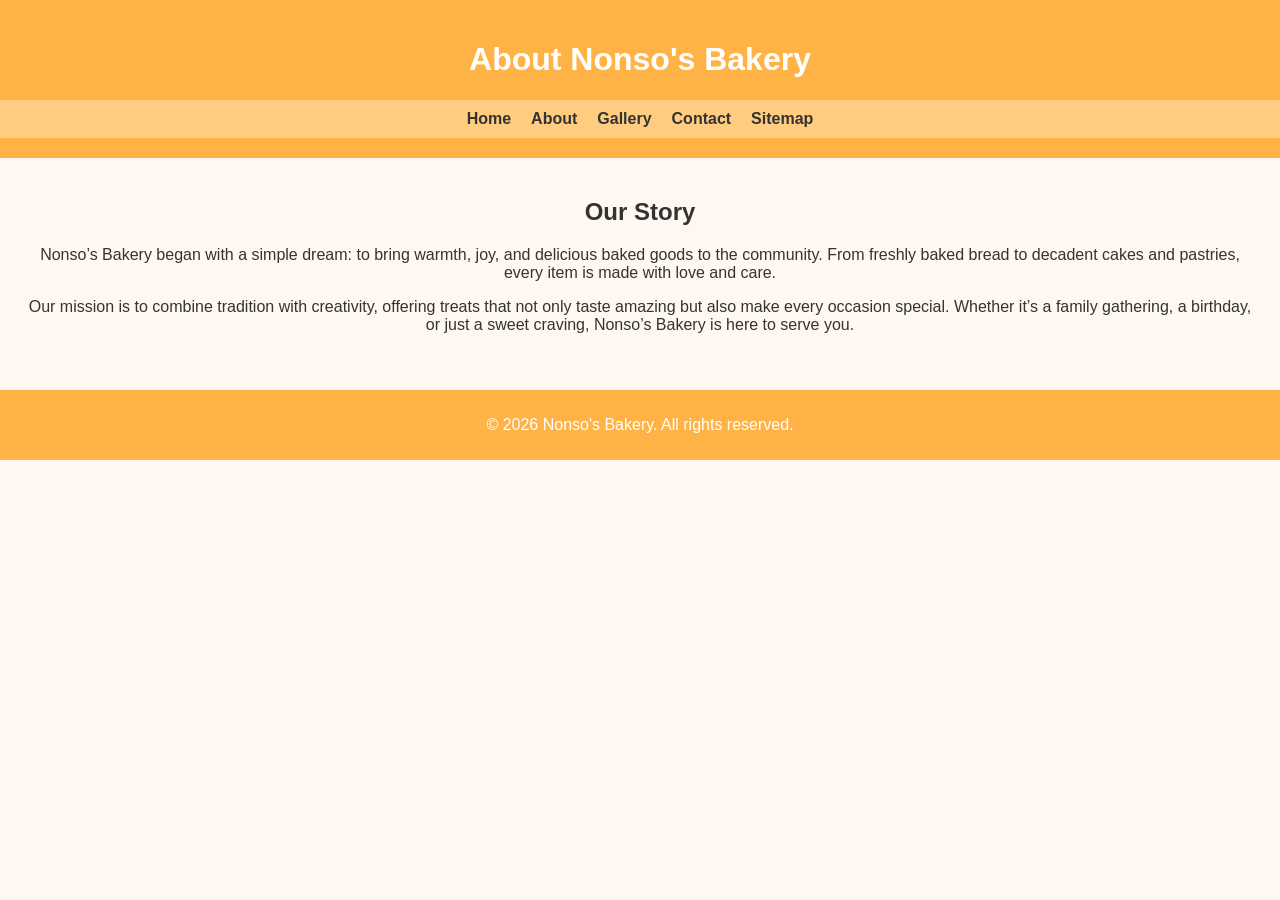
==== about.html @ 1081cbe5 "Add files via upload" ====
<!DOCTYPE html>
<html lang="en">
<head>
  <meta charset="UTF-8">
  <title>About Us - Nonso's Bakery</title>
  <link rel="stylesheet" href="styles/style.css">
</head>
<body>
  <header>
    <h1>About Nonso's Bakery</h1>
    <nav>
      <a href="index.html">Home</a>
      <a href="about.html">About</a>
      <a href="gallery.html">Gallery</a>
      <a href="contact.html">Contact</a>
      <a href="sitemap.html">Sitemap</a>
    </nav>
  </header>

  <section>
    <h2>Our Story</h2>
    <p>
      Nonso’s Bakery began with a simple dream: to bring warmth, joy, and
      delicious baked goods to the community. From freshly baked bread to
      decadent cakes and pastries, every item is made with love and care.
    </p>
    <p>
      Our mission is to combine tradition with creativity, offering treats
      that not only taste amazing but also make every occasion special.
      Whether it’s a family gathering, a birthday, or just a sweet craving,
      Nonso’s Bakery is here to serve you.
    </p>
  </section>

  <footer>
    <p>&copy; 2026 Nonso's Bakery. All rights reserved.</p>
  </footer>
</body>
</html>
---- styles/style.css ----
/* ===============================
   Nonso's Bakery Website Styles
   =============================== */

/* General page styling */
body {
  font-family: 'Segoe UI', Arial, sans-serif;
  background-color: #fff8f0;
  color: #333;
  margin: 0;
  padding: 0;
}

/* Header and navigation */
header {
  background-color: #ffb347;
  color: white;
  text-align: center;
  padding: 20px 0;
}

nav {
  background-color: #ffcc80;
  display: flex;
  justify-content: center;
  gap: 20px;
  padding: 10px 0;
}

nav a {
  color: #333;
  text-decoration: none;
  font-weight: bold;
}

nav a:hover {
  color: #ff6600;
}

/* Sections */
section {
  padding: 20px;
  text-align: center;
}

/* Gallery layout */
.gallery {
  display: grid;
  grid-template-columns: repeat(auto-fit, minmax(250px, 1fr));
  gap: 15px;
  padding: 20px;
}

.gallery img {
  width: 100%;
  border-radius: 8px;
  box-shadow: 0 2px 5px rgba(0,0,0,0.2);
}

/* Footer */
footer {
  background-color: #ffb347;
  color: white;
  text-align: center;
  padding: 10px 0;
  margin-top: 20px;
}
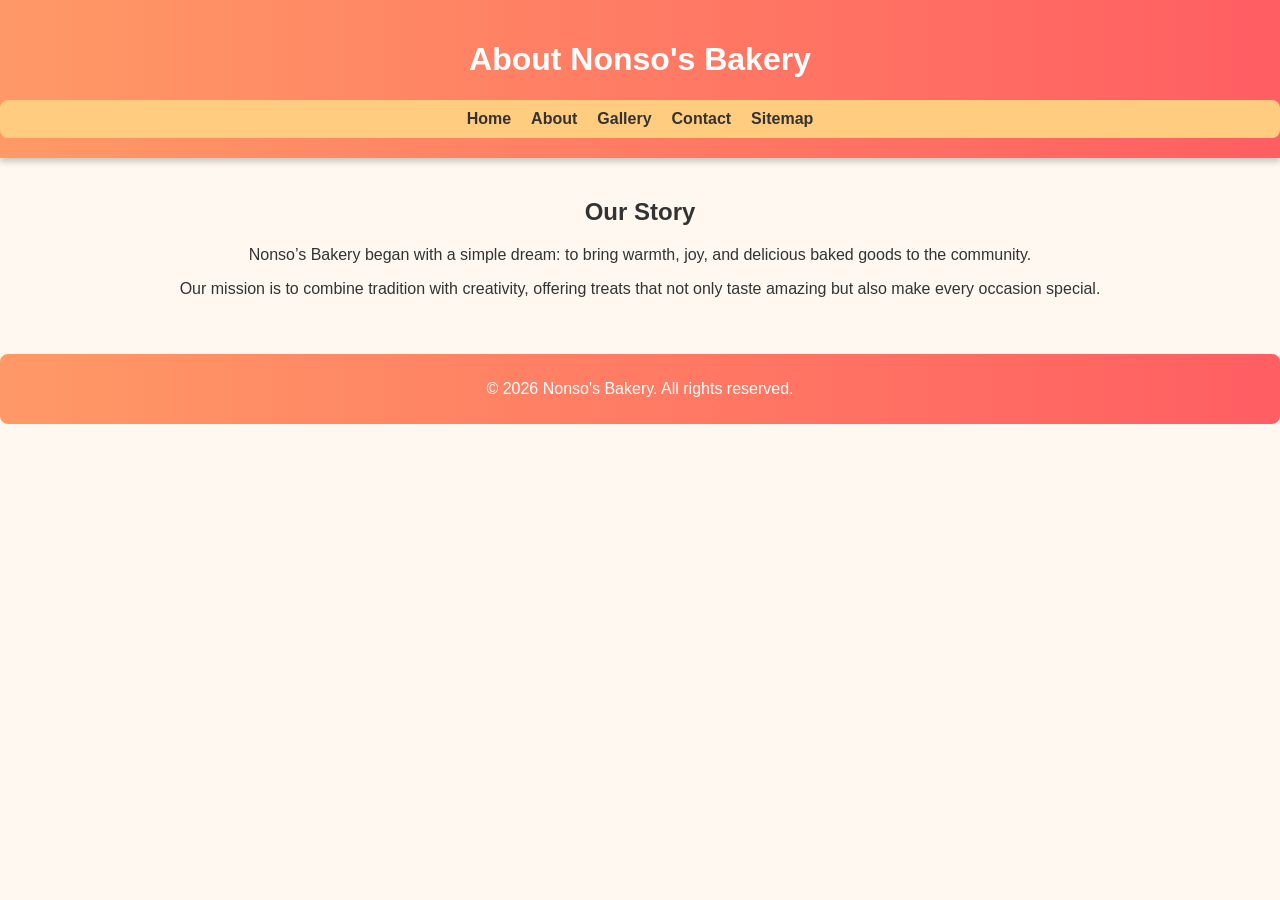
==== commit 15511c4a: "Add files via upload" ====
--- a/about.html
+++ b/about.html
@@ -6,6 +6,7 @@
   <link rel="stylesheet" href="styles/style.css">
 </head>
 <body>
+  <!-- Header with navigation -->
   <header>
     <h1>About Nonso's Bakery</h1>
     <nav>
@@ -17,21 +18,22 @@
     </nav>
   </header>
 
+  <!-- Story section -->
   <section>
     <h2>Our Story</h2>
     <p>
+      <!-- Bakery background story -->
       Nonso’s Bakery began with a simple dream: to bring warmth, joy, and
-      delicious baked goods to the community. From freshly baked bread to
-      decadent cakes and pastries, every item is made with love and care.
+      delicious baked goods to the community.
     </p>
     <p>
+      <!-- Mission statement -->
       Our mission is to combine tradition with creativity, offering treats
       that not only taste amazing but also make every occasion special.
-      Whether it’s a family gathering, a birthday, or just a sweet craving,
-      Nonso’s Bakery is here to serve you.
     </p>
   </section>
 
+  <!-- Footer -->
   <footer>
     <p>&copy; 2026 Nonso's Bakery. All rights reserved.</p>
   </footer>
--- a/styles/style.css
+++ b/styles/style.css
@@ -4,64 +4,109 @@
 
 /* General page styling */
 body {
-  font-family: 'Segoe UI', Arial, sans-serif;
-  background-color: #fff8f0;
-  color: #333;
+  font-family: 'Segoe UI', Arial, sans-serif; /* Clean, readable font */
+  background-color: #fff8f0; /* Warm background color */
+  color: #333; /* Dark text for readability */
   margin: 0;
   padding: 0;
+  animation: fadeIn 1s ease-in; /* Fade-in animation on page load */
 }
 
-/* Header and navigation */
+/* Header styling with gradient background */
 header {
-  background-color: #ffb347;
+  background: linear-gradient(90deg, #ff9966, #ff5e62); /* Gradient effect */
   color: white;
   text-align: center;
   padding: 20px 0;
+  box-shadow: 0 4px 6px rgba(0,0,0,0.2); /* Shadow for depth */
 }
 
+/* Navigation menu styling */
 nav {
-  background-color: #ffcc80;
+  background-color: #ffcc80; /* Warm tone for nav bar */
   display: flex;
   justify-content: center;
   gap: 20px;
   padding: 10px 0;
+  border-radius: 8px; /* Rounded corners */
 }
 
 nav a {
   color: #333;
   text-decoration: none;
   font-weight: bold;
+  transition: color 0.3s, transform 0.3s; /* Smooth hover transition */
 }
 
 nav a:hover {
-  color: #ff6600;
+  color: #ff6600; /* Highlight color on hover */
+  transform: scale(1.1); /* Slight zoom effect */
 }
 
-/* Sections */
+/* Section styling */
 section {
   padding: 20px;
   text-align: center;
+  animation: slideUp 1s ease-in-out; /* Slide-up animation */
 }
 
-/* Gallery layout */
+/* Gallery layout using CSS Grid */
 .gallery {
   display: grid;
-  grid-template-columns: repeat(auto-fit, minmax(250px, 1fr));
+  grid-template-columns: repeat(auto-fit, minmax(250px, 1fr)); /* Responsive grid */
   gap: 15px;
   padding: 20px;
 }
 
 .gallery img {
   width: 100%;
-  border-radius: 8px;
-  box-shadow: 0 2px 5px rgba(0,0,0,0.2);
+  border-radius: 12px; /* Rounded corners for images */
+  box-shadow: 0 4px 8px rgba(0,0,0,0.3); /* Shadow for depth */
+  transition: transform 0.3s, box-shadow 0.3s; /* Smooth hover effect */
 }
 
-/* Footer */
+.gallery img:hover {
+  transform: scale(1.05) rotate(1deg); /* Zoom + slight rotation */
+  box-shadow: 0 6px 12px rgba(0,0,0,0.4); /* Stronger shadow on hover */
+}
+
+/* Footer styling with gradient */
 footer {
-  background-color: #ffb347;
+  background: linear-gradient(90deg, #ff9966, #ff5e62); /* Gradient footer */
   color: white;
   text-align: center;
   padding: 10px 0;
   margin-top: 20px;
+  border-radius: 8px;
 }
+
+/* Animations */
+@keyframes fadeIn {
+  from { opacity: 0; } /* Start invisible */
+  to { opacity: 1; }   /* End fully visible */
+}
+
+@keyframes slideUp {
+  from { transform: translateY(30px); opacity: 0; } /* Start lower + invisible */
+  to { transform: translateY(0); opacity: 1; }      /* End normal + visible */
+}
+
+/* Responsive Design */
+@media (max-width: 768px) {
+  nav {
+    flex-direction: column; /* Stack menu vertically */
+    gap: 10px;
+  }
+  section {
+    padding: 15px;
+  }
+}
+
+@media (max-width: 480px) {
+  h1, h2 {
+    font-size: 1.2em; /* Smaller headings on mobile */
+  }
+  .gallery img {
+    border-radius: 8px; /* Slightly smaller rounding on mobile */
+  }
+}
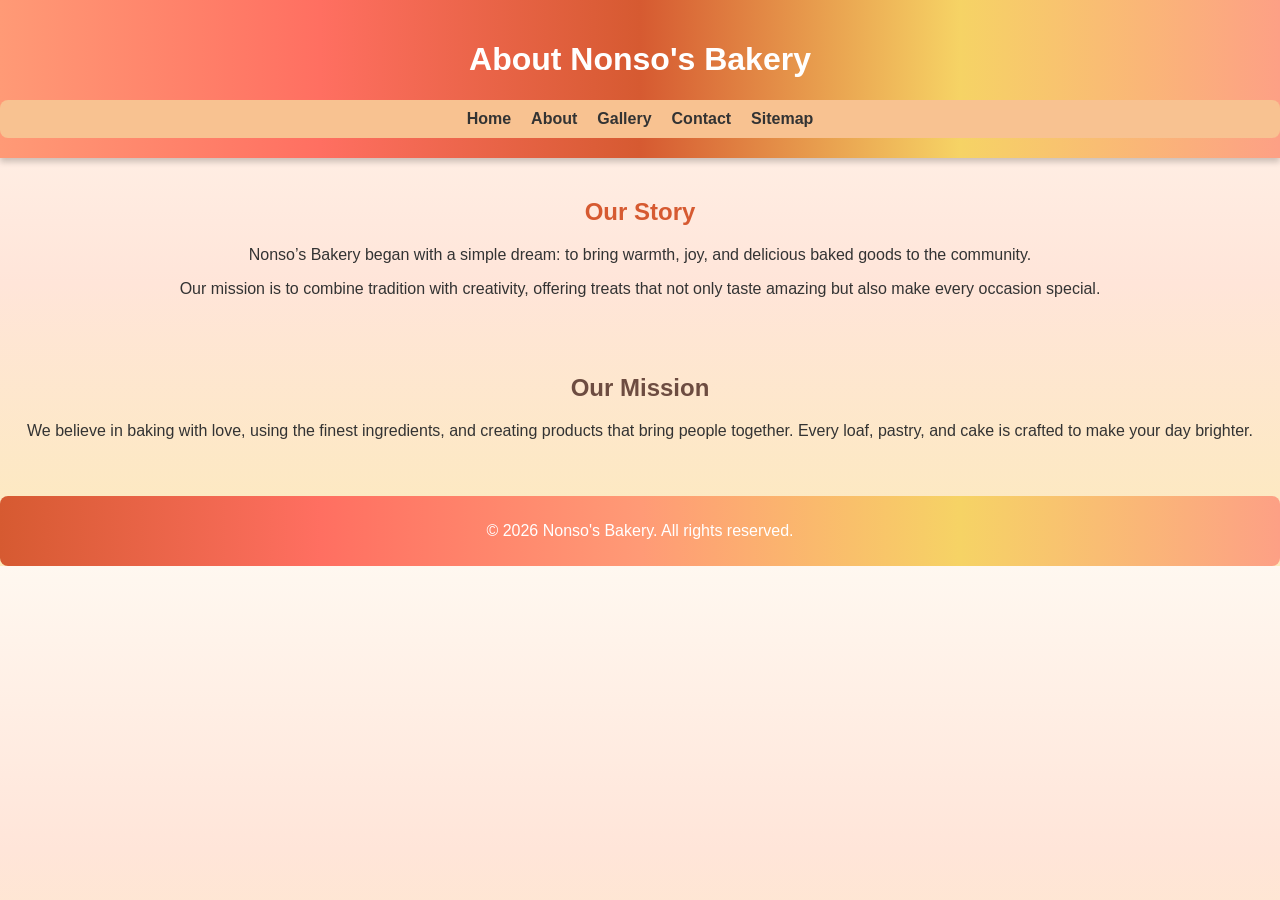
==== commit 2fb6a61f: "Add files via upload" ====
--- a/about.html
+++ b/about.html
@@ -20,16 +20,24 @@
 
   <!-- Story section -->
   <section>
-    <h2>Our Story</h2>
+    <h2 style="color:#d65a31;">Our Story</h2>
     <p>
-      <!-- Bakery background story -->
       Nonso’s Bakery began with a simple dream: to bring warmth, joy, and
       delicious baked goods to the community.
     </p>
     <p>
-      <!-- Mission statement -->
       Our mission is to combine tradition with creativity, offering treats
       that not only taste amazing but also make every occasion special.
+    </p>
+  </section>
+
+  <!-- Mission section -->
+  <section>
+    <h2 style="color:#6d4c41;">Our Mission</h2>
+    <p>
+      We believe in baking with love, using the finest ingredients, and
+      creating products that bring people together. Every loaf, pastry, and
+      cake is crafted to make your day brighter.
     </p>
   </section>
 
--- a/styles/style.css
+++ b/styles/style.css
@@ -5,16 +5,16 @@
 /* General page styling */
 body {
   font-family: 'Segoe UI', Arial, sans-serif; /* Clean, readable font */
-  background-color: #fff8f0; /* Warm background color */
+  background: linear-gradient(to bottom, #fff8f0, #ffe5d9, #fceabb); /* Warm gradient background */
   color: #333; /* Dark text for readability */
   margin: 0;
   padding: 0;
   animation: fadeIn 1s ease-in; /* Fade-in animation on page load */
 }
 
-/* Header styling with gradient background */
+/* Header styling with vibrant gradient */
 header {
-  background: linear-gradient(90deg, #ff9966, #ff5e62); /* Gradient effect */
+  background: linear-gradient(90deg, #ff9a76, #ff6f61, #d65a31, #f6d365, #fda085); /* Rich bakery tones */
   color: white;
   text-align: center;
   padding: 20px 0;
@@ -23,7 +23,7 @@
 
 /* Navigation menu styling */
 nav {
-  background-color: #ffcc80; /* Warm tone for nav bar */
+  background-color: #f8c291; /* Warm gold tone */
   display: flex;
   justify-content: center;
   gap: 20px;
@@ -39,7 +39,7 @@
 }
 
 nav a:hover {
-  color: #ff6600; /* Highlight color on hover */
+  color: #6d4c41; /* Chocolate brown hover */
   transform: scale(1.1); /* Slight zoom effect */
 }
 
@@ -54,15 +54,17 @@
 .gallery {
   display: grid;
   grid-template-columns: repeat(auto-fit, minmax(250px, 1fr)); /* Responsive grid */
-  gap: 15px;
+  gap: 20px;
   padding: 20px;
 }
 
 .gallery img {
   width: 100%;
+  height: 220px;
+  object-fit: cover;
   border-radius: 12px; /* Rounded corners for images */
   box-shadow: 0 4px 8px rgba(0,0,0,0.3); /* Shadow for depth */
-  transition: transform 0.3s, box-shadow 0.3s; /* Smooth hover effect */
+  transition: transform 0.4s, box-shadow 0.4s; /* Smooth hover effect */
 }
 
 .gallery img:hover {
@@ -72,7 +74,7 @@
 
 /* Footer styling with gradient */
 footer {
-  background: linear-gradient(90deg, #ff9966, #ff5e62); /* Gradient footer */
+  background: linear-gradient(90deg, #d65a31, #ff6f61, #ff9a76, #f6d365, #fda085); /* Vibrant footer gradient */
   color: white;
   text-align: center;
   padding: 10px 0;
